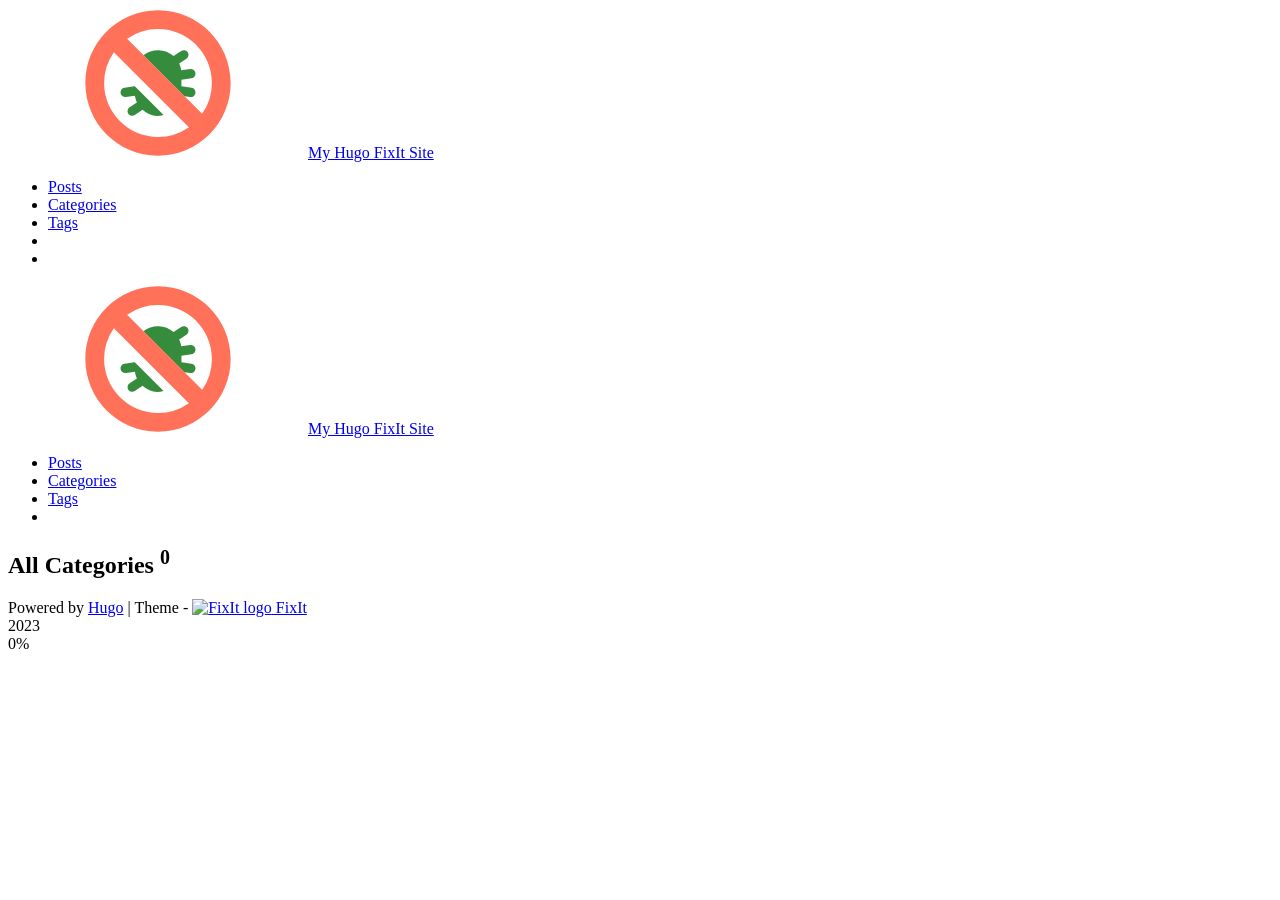
==== categories/index.html @ b8ad6617 "第一个hugo博客测试" ====
<!DOCTYPE html>
<html itemscope itemtype="http://schema.org/WebPage" lang="en-us">
  <head>
    
    <meta charset="utf-8">
    <meta name="viewport" content="width=device-width, initial-scale=1, maximum-scale=2">
    <meta name="robots" content="noodp" />
    <title>All Categories - Oh Yes!</title><meta name="author" content="">
<meta name="author-link" content="">
<meta name="description" content="我的博客站点" /><meta name="keywords" content='Hugo, FixIt' /><meta itemprop="name" content="Categories">
<meta itemprop="description" content="我的博客站点"><meta property="og:title" content="Categories" />
<meta property="og:description" content="我的博客站点" />
<meta property="og:type" content="website" />
<meta property="og:url" content="www.yuanyuanyuan.ltd/categories/" />
<meta name="twitter:card" content="summary"/>
<meta name="twitter:title" content="Categories"/>
<meta name="twitter:description" content="我的博客站点"/>
<meta name="application-name" content="FixIt">
<meta name="apple-mobile-web-app-title" content="FixIt"><meta name="theme-color" data-light="#f8f8f8" data-dark="#252627" content="#f8f8f8"><meta name="msapplication-TileColor" content="#da532c"><link rel="shortcut icon" type="image/x-icon" href="/favicon.ico" />
    <link rel="icon" type="image/png" sizes="32x32" href="/favicon-32x32.png">
    <link rel="icon" type="image/png" sizes="16x16" href="/favicon-16x16.png"><link rel="apple-touch-icon" sizes="180x180" href="/apple-touch-icon.png"><link rel="mask-icon" href="/safari-pinned-tab.svg" color="#5bbad5"><link rel="canonical" href="www.yuanyuanyuan.ltd/categories/" /><link rel="alternate" href="www.yuanyuanyuan.ltd/categories/index.xml" type="application/rss+xml" title="Oh Yes!">
  <link rel="feed" href="www.yuanyuanyuan.ltd/categories/index.xml" type="application/rss+xml" title="Oh Yes!"><link rel="stylesheet" href="/www.yuanyuanyuan.ltd/css/style.min.css"><link rel="stylesheet" href="/www.yuanyuanyuan.ltd/lib/fontawesome-free/all.min.css"><link rel="stylesheet" href="/www.yuanyuanyuan.ltd/lib/animate/animate.min.css"></head>
  <body data-header-desktop="sticky" data-header-mobile="auto"><script>(window.localStorage?.getItem('theme') ? localStorage.getItem('theme') === 'dark' : ('auto' === 'auto' ? window.matchMedia('(prefers-color-scheme: dark)').matches : 'auto' === 'dark')) && document.body.setAttribute('data-theme', 'dark');</script><div class="wrapper"><header class="desktop animate__faster" id="header-desktop">
  <div class="header-wrapper">
    <div class="header-title">
      <a href="www.yuanyuanyuan.ltd/" title="Oh Yes!"><img loading="lazy" src="/fixit.min.svg" srcset="/fixit.min.svg, /fixit.min.svg 1.5x, /fixit.min.svg 2x" sizes="auto" data-title="Oh Yes!" data-alt="Oh Yes!" class="logo" style="background: url(/www.yuanyuanyuan.ltd/svg/loading.min.svg) no-repeat center;" onload="this.title=this.dataset.title;this.alt=this.dataset.alt;for(const a of ['style','data-title','data-alt','onerror','onload']){this.removeAttribute(a);}this.dataset.lazyloaded='';" onerror="this.title=this.dataset.title;this.alt=this.dataset.alt;for(const a of ['style','data-title','data-alt','onerror','onload']){this.removeAttribute(a);}"/><span class="header-title-text">My Hugo FixIt Site</span></a><span class="header-subtitle"></span></div>
    <nav>
      <ul class="menu"><li class="menu-item">
              <a
                class="menu-link"
                href="/www.yuanyuanyuan.ltd/posts/"
                
                
              ><i class="fa-solid fa-archive fa-fw fa-sm" aria-hidden="true"></i> Posts</a></li><li class="menu-item">
              <a
                class="menu-link"
                href="/www.yuanyuanyuan.ltd/categories/"
                
                
              ><i class="fa-solid fa-th fa-fw fa-sm" aria-hidden="true"></i> Categories</a></li><li class="menu-item">
              <a
                class="menu-link"
                href="/www.yuanyuanyuan.ltd/tags/"
                
                
              ><i class="fa-solid fa-tags fa-fw fa-sm" aria-hidden="true"></i> Tags</a></li><li class="menu-item delimiter"></li><li class="menu-item theme-switch" title="Switch Theme">
          <i class="fa-solid fa-adjust fa-fw" aria-hidden="true"></i>
        </li>
      </ul>
    </nav>
  </div>
</header><header class="mobile animate__faster" id="header-mobile">
  <div class="header-container">
    <div class="header-wrapper">
      <div class="header-title">
        <a href="www.yuanyuanyuan.ltd/" title="Oh Yes!"><img loading="lazy" src="/fixit.min.svg" srcset="/fixit.min.svg, /fixit.min.svg 1.5x, /fixit.min.svg 2x" sizes="auto" data-title="/fixit.min.svg" data-alt="/fixit.min.svg" class="logo" style="background: url(/www.yuanyuanyuan.ltd/svg/loading.min.svg) no-repeat center;" onload="this.title=this.dataset.title;this.alt=this.dataset.alt;for(const a of ['style','data-title','data-alt','onerror','onload']){this.removeAttribute(a);}this.dataset.lazyloaded='';" onerror="this.title=this.dataset.title;this.alt=this.dataset.alt;for(const a of ['style','data-title','data-alt','onerror','onload']){this.removeAttribute(a);}"/><span class="header-title-text">My Hugo FixIt Site</span></a><span class="header-subtitle"></span></div>
      <div class="menu-toggle" id="menu-toggle-mobile">
        <span></span><span></span><span></span>
      </div>
    </div>
    <nav>
      <ul class="menu" id="menu-mobile"><li
              class="menu-item"
            ><a
                  class="menu-link"
                  href="/www.yuanyuanyuan.ltd/posts/"
                  
                  
                ><i class="fa-solid fa-archive fa-fw fa-sm" aria-hidden="true"></i> Posts</a></li><li
              class="menu-item"
            ><a
                  class="menu-link"
                  href="/www.yuanyuanyuan.ltd/categories/"
                  
                  
                ><i class="fa-solid fa-th fa-fw fa-sm" aria-hidden="true"></i> Categories</a></li><li
              class="menu-item"
            ><a
                  class="menu-link"
                  href="/www.yuanyuanyuan.ltd/tags/"
                  
                  
                ><i class="fa-solid fa-tags fa-fw fa-sm" aria-hidden="true"></i> Tags</a></li><li class="menu-item theme-switch" title="Switch Theme">
          <i class="fa-solid fa-adjust fa-fw" aria-hidden="true"></i>
        </li></ul>
    </nav>
  </div>
</header><main class="container" data-page-style="normal"><div class="page archive"><h2 class="single-title animate__animated animate__pulse animate__faster">All Categories
      <sup>0</sup>
    </h2><div class="categories-card"></div></div></main><footer class="footer">
    <div class="footer-container"><div class="footer-line powered">Powered by <a href="https://gohugo.io/" target="_blank" rel="external nofollow noopener noreferrer" title="Hugo 0.111.3">Hugo</a> | Theme - <a href="https://github.com/hugo-fixit/FixIt" target="_blank" rel="external" title="FixIt v0.2.18-RC"><img class="fixit-icon" src="/www.yuanyuanyuan.ltd/fixit.min.svg" alt="FixIt logo" />&nbsp;FixIt</a>
        </div><div class="footer-line copyright" itemscope itemtype="http://schema.org/CreativeWork"><i class="fa-regular fa-copyright fa-fw" aria-hidden="true"></i>
            <span itemprop="copyrightYear">2023</span><span class="author" itemprop="copyrightHolder">
              <a href="www.yuanyuanyuan.ltd/"></a></span></div><div class="footer-line statistics"></div></div>
  </footer></div><div class="widgets"><div class="fixed-buttons animate__faster d-none"><div class="fixed-button back-to-top" role="button" aria-label="Back to Top"><i class="fa-solid fa-arrow-up fa-fw" aria-hidden="true"></i><span class="variant-numeric d-none">0%</span>
        </div></div><div id="mask"></div><noscript>
    <div class="noscript-warning">Theme FixIt works best with JavaScript enabled.</div>
  </noscript>
</div><link rel="stylesheet" href="/www.yuanyuanyuan.ltd/lib/katex/katex.min.css"><link rel="stylesheet" href="/www.yuanyuanyuan.ltd/lib/cookieconsent/cookieconsent.min.css"><script src="/www.yuanyuanyuan.ltd/lib/sharer/sharer.min.js" async defer></script><script src="/www.yuanyuanyuan.ltd/lib/katex/katex.min.js" defer></script><script src="/www.yuanyuanyuan.ltd/lib/katex/auto-render.min.js" defer></script><script src="/www.yuanyuanyuan.ltd/lib/katex/copy-tex.min.js" defer></script><script src="/www.yuanyuanyuan.ltd/lib/katex/mhchem.min.js" defer></script><script src="/www.yuanyuanyuan.ltd/lib/cookieconsent/cookieconsent.min.js" defer></script><script>window.config={"code":{"copyTitle":"Copy to clipboard","editLockTitle":"Lock editable code block","editUnLockTitle":"Unlock editable code block","editable":true,"maxShownLines":10},"cookieconsent":{"content":{"dismiss":"Got it!","link":"Learn more","message":"This website uses Cookies to improve your experience."},"enable":true,"palette":{"button":{"background":"#f0f0f0"},"popup":{"background":"#1aa3ff"}},"theme":"edgeless"},"math":{"delimiters":[{"display":true,"left":"$$","right":"$$"},{"display":true,"left":"\\[","right":"\\]"},{"display":true,"left":"\\begin{equation}","right":"\\end{equation}"},{"display":true,"left":"\\begin{equation*}","right":"\\end{equation*}"},{"display":true,"left":"\\begin{align}","right":"\\end{align}"},{"display":true,"left":"\\begin{align*}","right":"\\end{align*}"},{"display":true,"left":"\\begin{alignat}","right":"\\end{alignat}"},{"display":true,"left":"\\begin{alignat*}","right":"\\end{alignat*}"},{"display":true,"left":"\\begin{gather}","right":"\\end{gather}"},{"display":true,"left":"\\begin{CD}","right":"\\end{CD}"},{"display":false,"left":"$","right":"$"},{"display":false,"left":"\\(","right":"\\)"}],"strict":false}};</script><script src="/www.yuanyuanyuan.ltd/js/theme.min.js" defer></script></body>
</html>
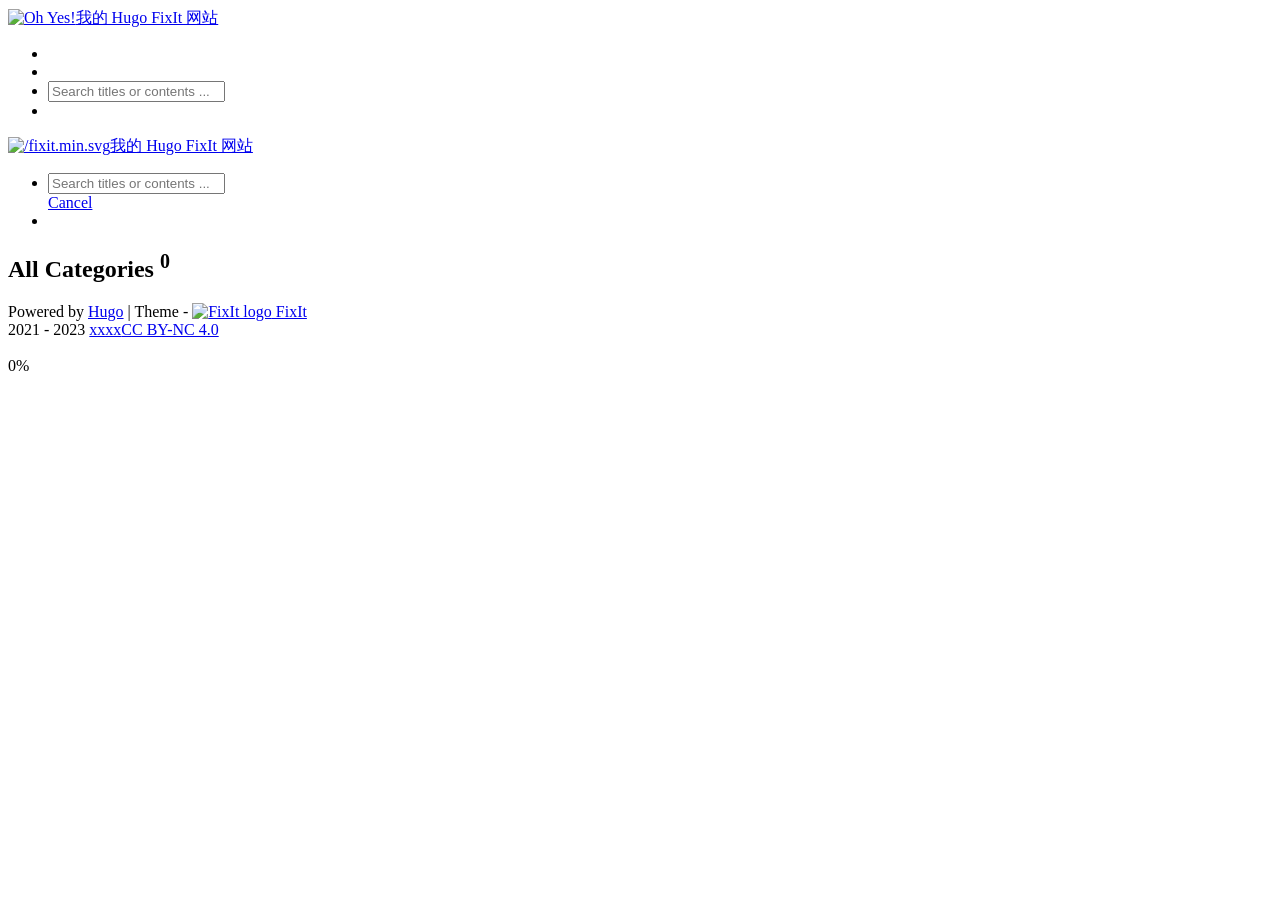
==== commit b14dcc84: "2ed commit" ====
--- a/categories/index.html
+++ b/categories/index.html
@@ -5,45 +5,52 @@
     <meta charset="utf-8">
     <meta name="viewport" content="width=device-width, initial-scale=1, maximum-scale=2">
     <meta name="robots" content="noodp" />
-    <title>All Categories - Oh Yes!</title><meta name="author" content="">
+    <title>All Categories - Oh Yes!</title><meta name="author" content="xxxx">
 <meta name="author-link" content="">
-<meta name="description" content="我的博客站点" /><meta name="keywords" content='Hugo, FixIt' /><meta itemprop="name" content="Categories">
-<meta itemprop="description" content="我的博客站点"><meta property="og:title" content="Categories" />
-<meta property="og:description" content="我的博客站点" />
+<meta name="description" content="随便写写" /><meta name="keywords" content='Hugo, FixIt' /><meta itemprop="name" content="Categories">
+<meta itemprop="description" content="随便写写"><meta property="og:title" content="Categories" />
+<meta property="og:description" content="随便写写" />
 <meta property="og:type" content="website" />
-<meta property="og:url" content="www.yuanyuanyuan.ltd/categories/" />
-<meta name="twitter:card" content="summary"/>
+<meta property="og:url" content="www.yuanyuanyuan.ltd/categories/" /><meta property="og:image" content="/logo.png"/>
+<meta name="twitter:card" content="summary_large_image"/>
+<meta name="twitter:image" content="/logo.png"/>
+
 <meta name="twitter:title" content="Categories"/>
-<meta name="twitter:description" content="我的博客站点"/>
+<meta name="twitter:description" content="随便写写"/>
 <meta name="application-name" content="FixIt">
 <meta name="apple-mobile-web-app-title" content="FixIt"><meta name="theme-color" data-light="#f8f8f8" data-dark="#252627" content="#f8f8f8"><meta name="msapplication-TileColor" content="#da532c"><link rel="shortcut icon" type="image/x-icon" href="/favicon.ico" />
     <link rel="icon" type="image/png" sizes="32x32" href="/favicon-32x32.png">
-    <link rel="icon" type="image/png" sizes="16x16" href="/favicon-16x16.png"><link rel="apple-touch-icon" sizes="180x180" href="/apple-touch-icon.png"><link rel="mask-icon" href="/safari-pinned-tab.svg" color="#5bbad5"><link rel="canonical" href="www.yuanyuanyuan.ltd/categories/" /><link rel="alternate" href="www.yuanyuanyuan.ltd/categories/index.xml" type="application/rss+xml" title="Oh Yes!">
-  <link rel="feed" href="www.yuanyuanyuan.ltd/categories/index.xml" type="application/rss+xml" title="Oh Yes!"><link rel="stylesheet" href="/www.yuanyuanyuan.ltd/css/style.min.css"><link rel="stylesheet" href="/www.yuanyuanyuan.ltd/lib/fontawesome-free/all.min.css"><link rel="stylesheet" href="/www.yuanyuanyuan.ltd/lib/animate/animate.min.css"></head>
+    <link rel="icon" type="image/png" sizes="16x16" href="/favicon-16x16.png"><link rel="apple-touch-icon" sizes="180x180" href="/apple-touch-icon.png"><link rel="mask-icon" href="/safari-pinned-tab.svg" color="#5bbad5"><link rel="manifest" href="/site.webmanifest"><link rel="canonical" href="www.yuanyuanyuan.ltd/categories/" /><link rel="stylesheet" href="/www.yuanyuanyuan.ltd/css/style.min.7359321c5b8c9013ac2a931923339b126cfefd614a78fb6595be7df4b183327c.css" integrity="sha256-c1kyHFuMkBOsKpMZIzObEmz&#43;/WFKePtllb599LGDMnw="><link rel="stylesheet" href="/www.yuanyuanyuan.ltd/lib/fontawesome-free/all.min.01b035efb5dfa529c512f82962ed633328222da6f33c224244806d4798c67349.css" integrity="sha256-AbA177XfpSnFEvgpYu1jMygiLabzPCJCRIBtR5jGc0k="><link rel="stylesheet" href="/www.yuanyuanyuan.ltd/lib/animate/animate.min.5fbaeb9f8e25d7e0143bae61d4b1802c16ce7390b96ceb2d498b0d96ff4c853f.css" integrity="sha256-X7rrn44l1&#43;AUO65h1LGALBbOc5C5bOstSYsNlv9MhT8="></head>
   <body data-header-desktop="sticky" data-header-mobile="auto"><script>(window.localStorage?.getItem('theme') ? localStorage.getItem('theme') === 'dark' : ('auto' === 'auto' ? window.matchMedia('(prefers-color-scheme: dark)').matches : 'auto' === 'dark')) && document.body.setAttribute('data-theme', 'dark');</script><div class="wrapper"><header class="desktop animate__faster" id="header-desktop">
   <div class="header-wrapper">
     <div class="header-title">
-      <a href="www.yuanyuanyuan.ltd/" title="Oh Yes!"><img loading="lazy" src="/fixit.min.svg" srcset="/fixit.min.svg, /fixit.min.svg 1.5x, /fixit.min.svg 2x" sizes="auto" data-title="Oh Yes!" data-alt="Oh Yes!" class="logo" style="background: url(/www.yuanyuanyuan.ltd/svg/loading.min.svg) no-repeat center;" onload="this.title=this.dataset.title;this.alt=this.dataset.alt;for(const a of ['style','data-title','data-alt','onerror','onload']){this.removeAttribute(a);}this.dataset.lazyloaded='';" onerror="this.title=this.dataset.title;this.alt=this.dataset.alt;for(const a of ['style','data-title','data-alt','onerror','onload']){this.removeAttribute(a);}"/><span class="header-title-text">My Hugo FixIt Site</span></a><span class="header-subtitle"></span></div>
+      <a href="www.yuanyuanyuan.ltd/" title="Oh Yes!"><img
+    class="lazyload logo"
+    src="/www.yuanyuanyuan.ltd/svg/loading.min.svg"
+    data-src="/fixit.min.svg"
+    data-srcset="/fixit.min.svg, /fixit.min.svg 1.5x, /fixit.min.svg 2x"
+    data-sizes="auto"
+    alt="Oh Yes!"
+    title="Oh Yes!"/><span class="header-title-text">我的 Hugo FixIt 网站</span></a><span class="header-subtitle"></span></div>
     <nav>
       <ul class="menu"><li class="menu-item">
               <a
                 class="menu-link"
-                href="/www.yuanyuanyuan.ltd/posts/"
+                href="/www.yuanyuanyuan.ltd/"
                 
                 
-              ><i class="fa-solid fa-archive fa-fw fa-sm" aria-hidden="true"></i> Posts</a></li><li class="menu-item">
-              <a
-                class="menu-link"
-                href="/www.yuanyuanyuan.ltd/categories/"
-                
-                
-              ><i class="fa-solid fa-th fa-fw fa-sm" aria-hidden="true"></i> Categories</a></li><li class="menu-item">
-              <a
-                class="menu-link"
-                href="/www.yuanyuanyuan.ltd/tags/"
-                
-                
-              ><i class="fa-solid fa-tags fa-fw fa-sm" aria-hidden="true"></i> Tags</a></li><li class="menu-item delimiter"></li><li class="menu-item theme-switch" title="Switch Theme">
+              ></a></li><li class="menu-item delimiter"></li><li class="menu-item search" id="search-desktop">
+            <input type="text" placeholder="Search titles or contents ..." id="search-input-desktop">
+            <a href="javascript:void(0);" class="search-button search-toggle" id="search-toggle-desktop" title="Search">
+              <i class="fa-solid fa-search fa-fw" aria-hidden="true"></i>
+            </a>
+            <a href="javascript:void(0);" class="search-button search-clear" id="search-clear-desktop" title="Clear">
+              <i class="fa-solid fa-times-circle fa-fw" aria-hidden="true"></i>
+            </a>
+            <span class="search-button search-loading" id="search-loading-desktop">
+              <i class="fa-solid fa-spinner fa-fw fa-spin" aria-hidden="true"></i>
+            </span>
+          </li><li class="menu-item theme-switch" title="Switch Theme">
           <i class="fa-solid fa-adjust fa-fw" aria-hidden="true"></i>
         </li>
       </ul>
@@ -53,48 +60,57 @@
   <div class="header-container">
     <div class="header-wrapper">
       <div class="header-title">
-        <a href="www.yuanyuanyuan.ltd/" title="Oh Yes!"><img loading="lazy" src="/fixit.min.svg" srcset="/fixit.min.svg, /fixit.min.svg 1.5x, /fixit.min.svg 2x" sizes="auto" data-title="/fixit.min.svg" data-alt="/fixit.min.svg" class="logo" style="background: url(/www.yuanyuanyuan.ltd/svg/loading.min.svg) no-repeat center;" onload="this.title=this.dataset.title;this.alt=this.dataset.alt;for(const a of ['style','data-title','data-alt','onerror','onload']){this.removeAttribute(a);}this.dataset.lazyloaded='';" onerror="this.title=this.dataset.title;this.alt=this.dataset.alt;for(const a of ['style','data-title','data-alt','onerror','onload']){this.removeAttribute(a);}"/><span class="header-title-text">My Hugo FixIt Site</span></a><span class="header-subtitle"></span></div>
+        <a href="www.yuanyuanyuan.ltd/" title="Oh Yes!"><img
+    class="lazyload logo"
+    src="/www.yuanyuanyuan.ltd/svg/loading.min.svg"
+    data-src="/fixit.min.svg"
+    data-srcset="/fixit.min.svg, /fixit.min.svg 1.5x, /fixit.min.svg 2x"
+    data-sizes="auto"
+    alt="/fixit.min.svg"
+    title="/fixit.min.svg"/><span class="header-title-text">我的 Hugo FixIt 网站</span></a><span class="header-subtitle"></span></div>
       <div class="menu-toggle" id="menu-toggle-mobile">
         <span></span><span></span><span></span>
       </div>
     </div>
     <nav>
-      <ul class="menu" id="menu-mobile"><li
-              class="menu-item"
-            ><a
-                  class="menu-link"
-                  href="/www.yuanyuanyuan.ltd/posts/"
-                  
-                  
-                ><i class="fa-solid fa-archive fa-fw fa-sm" aria-hidden="true"></i> Posts</a></li><li
-              class="menu-item"
-            ><a
-                  class="menu-link"
-                  href="/www.yuanyuanyuan.ltd/categories/"
-                  
-                  
-                ><i class="fa-solid fa-th fa-fw fa-sm" aria-hidden="true"></i> Categories</a></li><li
-              class="menu-item"
-            ><a
-                  class="menu-link"
-                  href="/www.yuanyuanyuan.ltd/tags/"
-                  
-                  
-                ><i class="fa-solid fa-tags fa-fw fa-sm" aria-hidden="true"></i> Tags</a></li><li class="menu-item theme-switch" title="Switch Theme">
+      <ul class="menu" id="menu-mobile"><li class="search-wrapper">
+            <div class="search mobile" id="search-mobile">
+              <input type="text" placeholder="Search titles or contents ..." id="search-input-mobile">
+              <a href="javascript:void(0);" class="search-button search-toggle" id="search-toggle-mobile" title="Search">
+                <i class="fa-solid fa-search fa-fw" aria-hidden="true"></i>
+              </a>
+              <a href="javascript:void(0);" class="search-button search-clear" id="search-clear-mobile" title="Clear">
+                <i class="fa-solid fa-times-circle fa-fw" aria-hidden="true"></i>
+              </a>
+              <span class="search-button search-loading" id="search-loading-mobile">
+                <i class="fa-solid fa-spinner fa-fw fa-spin" aria-hidden="true"></i>
+              </span>
+            </div>
+            <a href="javascript:void(0);" class="search-cancel" id="search-cancel-mobile">
+              Cancel
+            </a>
+          </li><li class="menu-item theme-switch" title="Switch Theme">
           <i class="fa-solid fa-adjust fa-fw" aria-hidden="true"></i>
         </li></ul>
     </nav>
   </div>
-</header><main class="container" data-page-style="normal"><div class="page archive"><h2 class="single-title animate__animated animate__pulse animate__faster">All Categories
+</header><div class="search-dropdown desktop">
+    <div id="search-dropdown-desktop"></div>
+  </div>
+  <div class="search-dropdown mobile">
+    <div id="search-dropdown-mobile"></div>
+  </div><main class="container" data-page-style="normal"><div class="page archive"><h2 class="single-title animate__animated animate__pulse animate__faster">All Categories
       <sup>0</sup>
     </h2><div class="categories-card"></div></div></main><footer class="footer">
-    <div class="footer-container"><div class="footer-line powered">Powered by <a href="https://gohugo.io/" target="_blank" rel="external nofollow noopener noreferrer" title="Hugo 0.111.3">Hugo</a> | Theme - <a href="https://github.com/hugo-fixit/FixIt" target="_blank" rel="external" title="FixIt v0.2.18-RC"><img class="fixit-icon" src="/www.yuanyuanyuan.ltd/fixit.min.svg" alt="FixIt logo" />&nbsp;FixIt</a>
+    <div class="footer-container"><div class="footer-line powered">Powered by <a href="https://gohugo.io/" target="_blank" rel="external nofollow noopener noreferrer" title="Hugo 0.111.3">Hugo</a> | Theme - <a href="https://github.com/hugo-fixit/FixIt" target="_blank" rel="external" title="FixIt v0.2.17"><img class="fixit-icon" src="/www.yuanyuanyuan.ltd/fixit.min.svg" alt="FixIt logo" />&nbsp;FixIt</a>
         </div><div class="footer-line copyright" itemscope itemtype="http://schema.org/CreativeWork"><i class="fa-regular fa-copyright fa-fw" aria-hidden="true"></i>
-            <span itemprop="copyrightYear">2023</span><span class="author" itemprop="copyrightHolder">
-              <a href="www.yuanyuanyuan.ltd/"></a></span></div><div class="footer-line statistics"></div></div>
+            <span itemprop="copyrightYear">2021 - 2023</span><span class="author" itemprop="copyrightHolder">
+              <a href="www.yuanyuanyuan.ltd/">xxxx</a></span><span class="license footer-divider"><a rel="license external nofollow noopener noreferrer" href="https://creativecommons.org/licenses/by-nc/4.0/" target="_blank">CC BY-NC 4.0</a></span></div><div class="footer-line statistics"></div><div class="footer-line visitor">
+          <span id="busuanzi_container_site_uv" title='Total visitors'><i class="fa-regular fa-user fa-fw" aria-hidden="true"></i>&nbsp;<span id="busuanzi_value_site_uv"><i class="fa-solid fa-spinner fa-spin fa-fw" aria-hidden="true"></i></span></span><span id="busuanzi_container_site_pv" class="footer-divider" title='Total visits'><i class="fa-regular fa-eye fa-fw" aria-hidden="true"></i>&nbsp;<span id="busuanzi_value_site_pv"><i class="fa-solid fa-spinner fa-spin fa-fw" aria-hidden="true"></i></span></span>
+        </div></div>
   </footer></div><div class="widgets"><div class="fixed-buttons animate__faster d-none"><div class="fixed-button back-to-top" role="button" aria-label="Back to Top"><i class="fa-solid fa-arrow-up fa-fw" aria-hidden="true"></i><span class="variant-numeric d-none">0%</span>
         </div></div><div id="mask"></div><noscript>
     <div class="noscript-warning">Theme FixIt works best with JavaScript enabled.</div>
   </noscript>
-</div><link rel="stylesheet" href="/www.yuanyuanyuan.ltd/lib/katex/katex.min.css"><link rel="stylesheet" href="/www.yuanyuanyuan.ltd/lib/cookieconsent/cookieconsent.min.css"><script src="/www.yuanyuanyuan.ltd/lib/sharer/sharer.min.js" async defer></script><script src="/www.yuanyuanyuan.ltd/lib/katex/katex.min.js" defer></script><script src="/www.yuanyuanyuan.ltd/lib/katex/auto-render.min.js" defer></script><script src="/www.yuanyuanyuan.ltd/lib/katex/copy-tex.min.js" defer></script><script src="/www.yuanyuanyuan.ltd/lib/katex/mhchem.min.js" defer></script><script src="/www.yuanyuanyuan.ltd/lib/cookieconsent/cookieconsent.min.js" defer></script><script>window.config={"code":{"copyTitle":"Copy to clipboard","editLockTitle":"Lock editable code block","editUnLockTitle":"Unlock editable code block","editable":true,"maxShownLines":10},"cookieconsent":{"content":{"dismiss":"Got it!","link":"Learn more","message":"This website uses Cookies to improve your experience."},"enable":true,"palette":{"button":{"background":"#f0f0f0"},"popup":{"background":"#1aa3ff"}},"theme":"edgeless"},"math":{"delimiters":[{"display":true,"left":"$$","right":"$$"},{"display":true,"left":"\\[","right":"\\]"},{"display":true,"left":"\\begin{equation}","right":"\\end{equation}"},{"display":true,"left":"\\begin{equation*}","right":"\\end{equation*}"},{"display":true,"left":"\\begin{align}","right":"\\end{align}"},{"display":true,"left":"\\begin{align*}","right":"\\end{align*}"},{"display":true,"left":"\\begin{alignat}","right":"\\end{alignat}"},{"display":true,"left":"\\begin{alignat*}","right":"\\end{alignat*}"},{"display":true,"left":"\\begin{gather}","right":"\\end{gather}"},{"display":true,"left":"\\begin{CD}","right":"\\end{CD}"},{"display":false,"left":"$","right":"$"},{"display":false,"left":"\\(","right":"\\)"}],"strict":false}};</script><script src="/www.yuanyuanyuan.ltd/js/theme.min.js" defer></script></body>
+</div><link rel="stylesheet" href="/www.yuanyuanyuan.ltd/lib/katex/katex.min.a1609a6c27cf7783a2db5c2a65ecc14b3fda9eda38558709a9cf6c33d2334139.css" integrity="sha256-oWCabCfPd4Oi21wqZezBSz/anto4VYcJqc9sM9IzQTk="><link rel="stylesheet" href="/www.yuanyuanyuan.ltd/lib/cookieconsent/cookieconsent.min.cd0d0b6e50ff01ff2f3a9a70d7cfb66a7c6cb9acf7a566325568be6d3bd31fc4.css" integrity="sha256-zQ0LblD/Af8vOppw18&#43;2anxsuaz3pWYyVWi&#43;bTvTH8Q="><script src="/www.yuanyuanyuan.ltd/lib/autocomplete/autocomplete.min.ae2da1bd62c6469ee27770ad1cddf2e8296d8a7f6d85b091463e5200c5e320af.js" integrity="sha256-ri2hvWLGRp7id3CtHN3y6Cltin9thbCRRj5SAMXjIK8=" defer></script><script src="/www.yuanyuanyuan.ltd/lib/lunr/lunr.min.08a93c0120364b01159db3c287f39b2180bb740334472bda0675bd3f18981676.js" integrity="sha256-CKk8ASA2SwEVnbPCh/ObIYC7dAM0RyvaBnW9PxiYFnY=" defer></script><script src="/www.yuanyuanyuan.ltd/lib/lazysizes/lazysizes.min.3d9120fa621da6d613c1698b7014ec6bdf4620366e8f2b7b547059f4b6f6272b.js" integrity="sha256-PZEg+mIdptYTwWmLcBTsa99GIDZujyt7VHBZ9Lb2Jys=" async defer></script><script src="/www.yuanyuanyuan.ltd/lib/sharer/sharer.min.ba5171a78670b031914e623431a33a3d73c1ea9897e552ba73bc2c2da7c777b9.js" integrity="sha256-ulFxp4ZwsDGRTmI0MaM6PXPB6piX5VK6c7wsLafHd7k=" async defer></script><script src="/www.yuanyuanyuan.ltd/lib/katex/katex.min.13870312562afc8fad155a133018c3f2a4ef1cb2e6765b73f40151ab664ff8d6.js" integrity="sha256-E4cDElYq/I+tFVoTMBjD8qTvHLLmdltz9AFRq2ZP+NY=" defer></script><script src="/www.yuanyuanyuan.ltd/lib/katex/auto-render.min.9cb8dacfc086c2966c9ec4ba54f4a2dc43b7cbe2b33cec1a2743d886c7fb47a7.js" integrity="sha256-nLjaz8CGwpZsnsS6VPSi3EO3y+KzPOwaJ0PYhsf7R6c=" defer></script><script src="/www.yuanyuanyuan.ltd/lib/katex/copy-tex.min.52ce78fab4860d24ef22128a52ce24ca01368a9034457a565a1d3fccbab0ddbb.js" integrity="sha256-Us54+rSGDSTvIhKKUs4kygE2ipA0RXpWWh0/zLqw3bs=" defer></script><script src="/www.yuanyuanyuan.ltd/lib/katex/mhchem.min.5c0a121a8b490afc85860a522347aeb34fb508c6b23044e5d29f6b2194227b51.js" integrity="sha256-XAoSGotJCvyFhgpSI0eus0+1CMayMETl0p9rIZQie1E=" defer></script><script src="/www.yuanyuanyuan.ltd/lib/cookieconsent/cookieconsent.min.e55842a856a6d829feca3c3ad736c136b6c7549e9247274f78aa296259e06e24.js" integrity="sha256-5VhCqFam2Cn+yjw61zbBNrbHVJ6SRydPeKopYlngbiQ=" defer></script><script src="/www.yuanyuanyuan.ltd/lib/cell-watermark/watermark.min.8518c89a43d8bcbcf981bbd3d6364ce91a5142b15e0e584e2a39dc36661d6b13.js" integrity="sha256-hRjImkPYvLz5gbvT1jZM6RpRQrFeDlhOKjncNmYdaxM=" defer></script><script src="//busuanzi.ibruce.info/busuanzi/2.3/busuanzi.pure.mini.js" async defer></script><script>window.config={"code":{"copyTitle":"Copy to clipboard","editLockTitle":"Lock editable code block","editUnLockTitle":"Unlock editable code block","editable":true,"maxShownLines":10},"cookieconsent":{"content":{"dismiss":"Got it!","link":"Learn more","message":"This website uses Cookies to improve your experience."},"enable":true,"palette":{"button":{"background":"#f0f0f0"},"popup":{"background":"#1aa3ff"}},"theme":"edgeless"},"enablePWA":true,"math":{"delimiters":[{"display":true,"left":"$$","right":"$$"},{"display":true,"left":"\\[","right":"\\]"},{"display":true,"left":"\\begin{equation}","right":"\\end{equation}"},{"display":true,"left":"\\begin{equation*}","right":"\\end{equation*}"},{"display":true,"left":"\\begin{align}","right":"\\end{align}"},{"display":true,"left":"\\begin{align*}","right":"\\end{align*}"},{"display":true,"left":"\\begin{alignat}","right":"\\end{alignat}"},{"display":true,"left":"\\begin{alignat*}","right":"\\end{alignat*}"},{"display":true,"left":"\\begin{gather}","right":"\\end{gather}"},{"display":true,"left":"\\begin{CD}","right":"\\end{CD}"},{"display":false,"left":"$","right":"$"},{"display":false,"left":"\\(","right":"\\)"}],"strict":false},"search":{"highlightTag":"em","lunrIndexURL":"www.yuanyuanyuan.ltd/index.json","maxResultLength":10,"noResultsFound":"No results found","snippetLength":50,"type":"lunr"},"watermark":{"appendto":".wrapper\u003emain","colspacing":30,"content":"YuAnKj0","enable":true,"fontfamily":"inherit","fontsize":0.85,"height":20,"opacity":0.1,"rotate":15,"rowspacing":60,"width":150}};</script><script src="/www.yuanyuanyuan.ltd/js/theme.min.3a644f1974b1a5147db2d33a5280ac330e360ea5a40f77faac70087886f48252.js" integrity="sha256-OmRPGXSxpRR9stM6UoCsMw42DqWkD3f6rHAIeIb0glI=" defer></script></body>
 </html>
